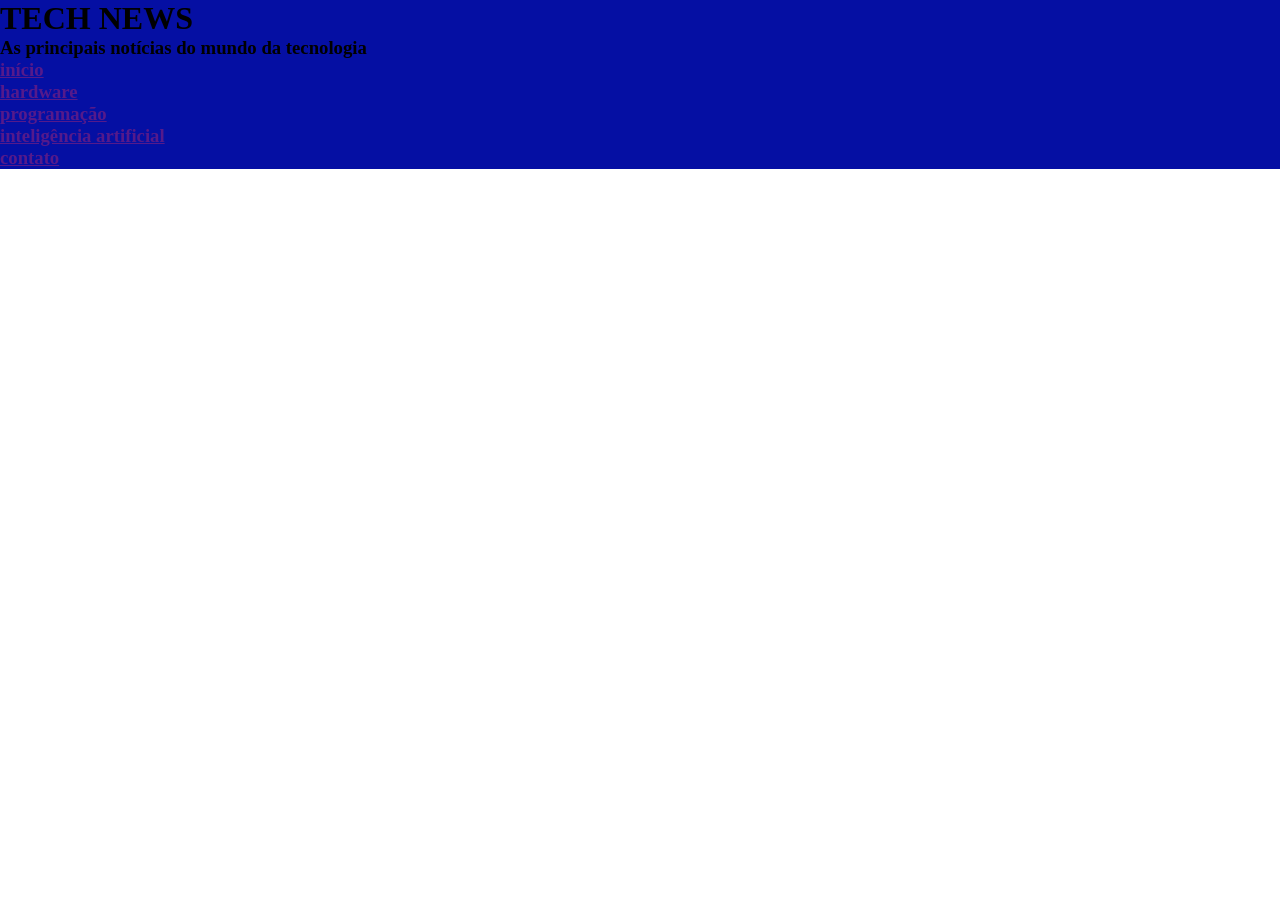
==== index2.html @ c2ec3ba0 "novo" ====
<!DOCTYPE html>
<html lang="pt-br">
<head>
    <meta charset="UTF-8">
    <meta name="viewport" content="width=device-width, initial-scale=1.0">
    <title>Document</title>
    <link rel="stylesheet" href="style2.css">
</head>
<body>
    <header>
    
        <h1>TECH <spam>NEWS</spam></h1>
        <h3>As principais notícias do mundo da tecnologia<h3>
            <ul>
                <li><a href="">início</a></li>
                <li><a href="">hardware</a></li>
                <li><a href="">programação</a></li>
                <li><a href="">inteligência artificial</a></li>
                <li><a href="">contato</a></li>

            </ul>
    </header>
</body>
</html>
---- style2.css ----
@charset "UTF-8";

:root{
    --cor1:#00020E;
    --cor3:#003B96;
    --cor4:white;
    --cor5:#050FA3;
    --cor6:#1120F0;

}

*{
    margin: 0px;
    padding: 0px;
}
header{
    background-color: var(--cor5);
}
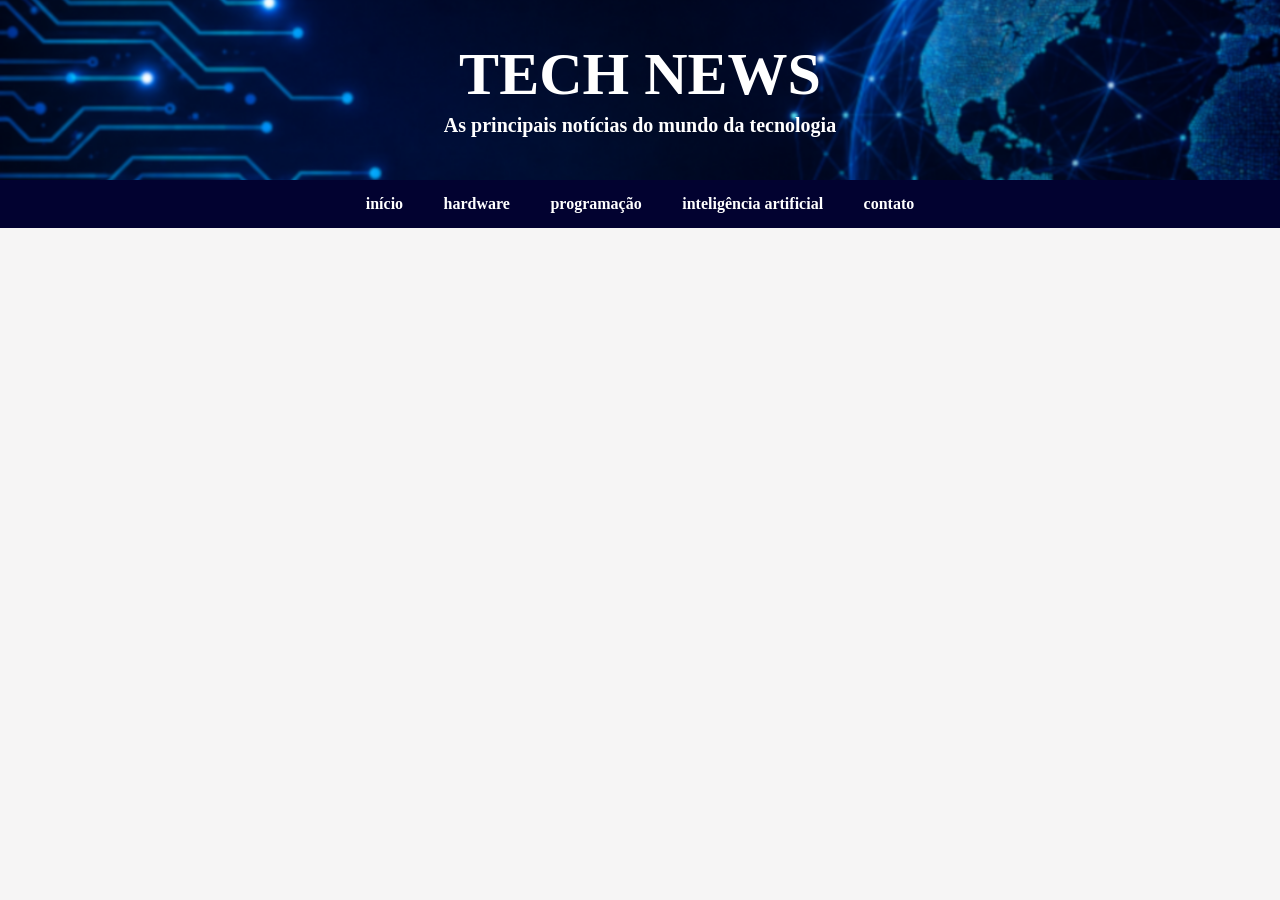
==== commit 48006b18: "nov" ====
--- a/index2.html
+++ b/index2.html
@@ -9,16 +9,23 @@
 <body>
     <header>
     
-        <h1>TECH <spam>NEWS</spam></h1>
-        <h3>As principais notícias do mundo da tecnologia<h3>
-            <ul>
-                <li><a href="">início</a></li>
-                <li><a href="">hardware</a></li>
-                <li><a href="">programação</a></li>
-                <li><a href="">inteligência artificial</a></li>
-                <li><a href="">contato</a></li>
+        <h1>TECH NEWS</h1>
+        <h2>As principais notícias do mundo da tecnologia<h2>
+          
+    </header>
+    <nav>
+    <ul>
+        <li><a href="">início</a></li>
+        <li><a href="">hardware</a></li>
+        <li><a href="">programação</a></li>
+        <li><a href="">inteligência artificial</a></li>
+        <li><a href="">contato</a></li>
+    </ul>
+</nav>
+    <main>
 
-            </ul>
-    </header>
+    
+    </main>
+    
 </body>
 </html>
--- a/style2.css
+++ b/style2.css
@@ -12,7 +12,57 @@
 *{
     margin: 0px;
     padding: 0px;
+    
+}
+body{
+    background-color: rgba(236, 234, 234, 0.445);
 }
 header{
+  
+    background-image: url(imagens/imagem0.png);
+    background-size: cover;
+    background-position: center;
+    height: 180px;
+    text-align: center;
     background-color: var(--cor5);
-}+}
+header h1{
+    color: white;
+    font-size: 60px;
+    padding-top: 40px;
+    margin: 0px;
+}
+h2{
+    color: white;
+    font-size: 20px;
+    margin-top: 5px;
+}
+nav{
+    background-color: rgb(2, 2, 48)
+    ;
+    padding: 15px;
+    text-align: center;
+}
+nav a{
+    color: white;
+    text-decoration: none;
+    margin: 0.25px;
+    font-weight: bold;
+}
+nav a:hover{
+    color:#003B96;
+}
+nav ul{
+    display: flex;
+    justify-content: center;
+    list-style: none;
+}
+nav li{
+    margin: 0 20px;
+}
+main{
+    
+}
+
+
+
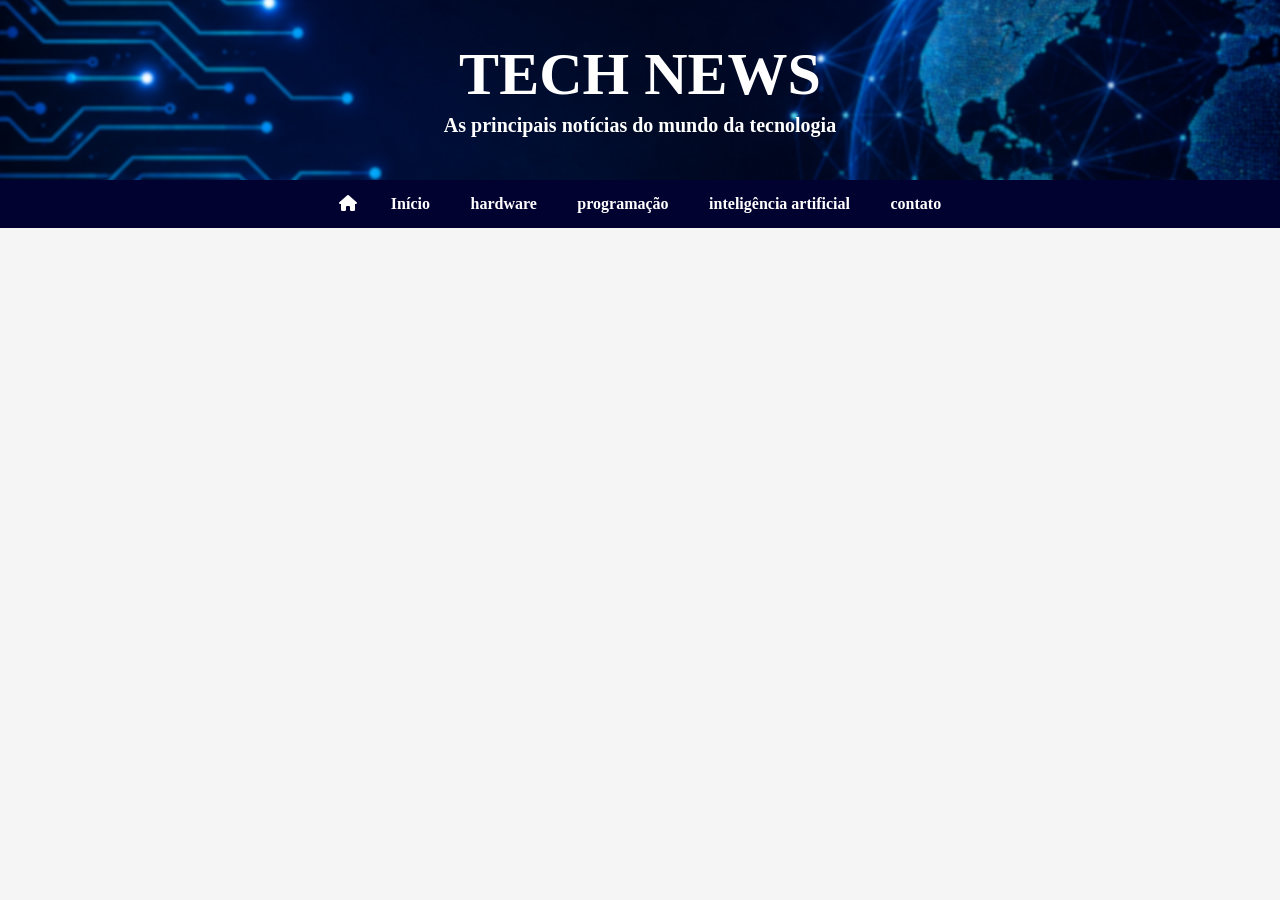
==== commit 3ac37223: "novo" ====
--- a/index2.html
+++ b/index2.html
@@ -5,6 +5,7 @@
     <meta name="viewport" content="width=device-width, initial-scale=1.0">
     <title>Document</title>
     <link rel="stylesheet" href="style2.css">
+    <link rel="stylesheet" href="https://cdnjs.cloudflare.com/ajax/libs/font-awesome/6.7.2/css/all.min.css">
 </head>
 <body>
     <header>
@@ -15,7 +16,12 @@
     </header>
     <nav>
     <ul>
-        <li><a href="">início</a></li>
+        <li>
+    <a href="">
+        <i class="fa-solid fa-house"></i> Início
+    </a>
+</li>
+     
         <li><a href="">hardware</a></li>
         <li><a href="">programação</a></li>
         <li><a href="">inteligência artificial</a></li>
--- a/style2.css
+++ b/style2.css
@@ -60,6 +60,13 @@
 nav li{
     margin: 0 20px;
 }
+.fa-house{
+    margin-right: 30px;
+    
+}
+.fa-house a:hover{
+    color: #003B96;
+}
 main{
     
 }
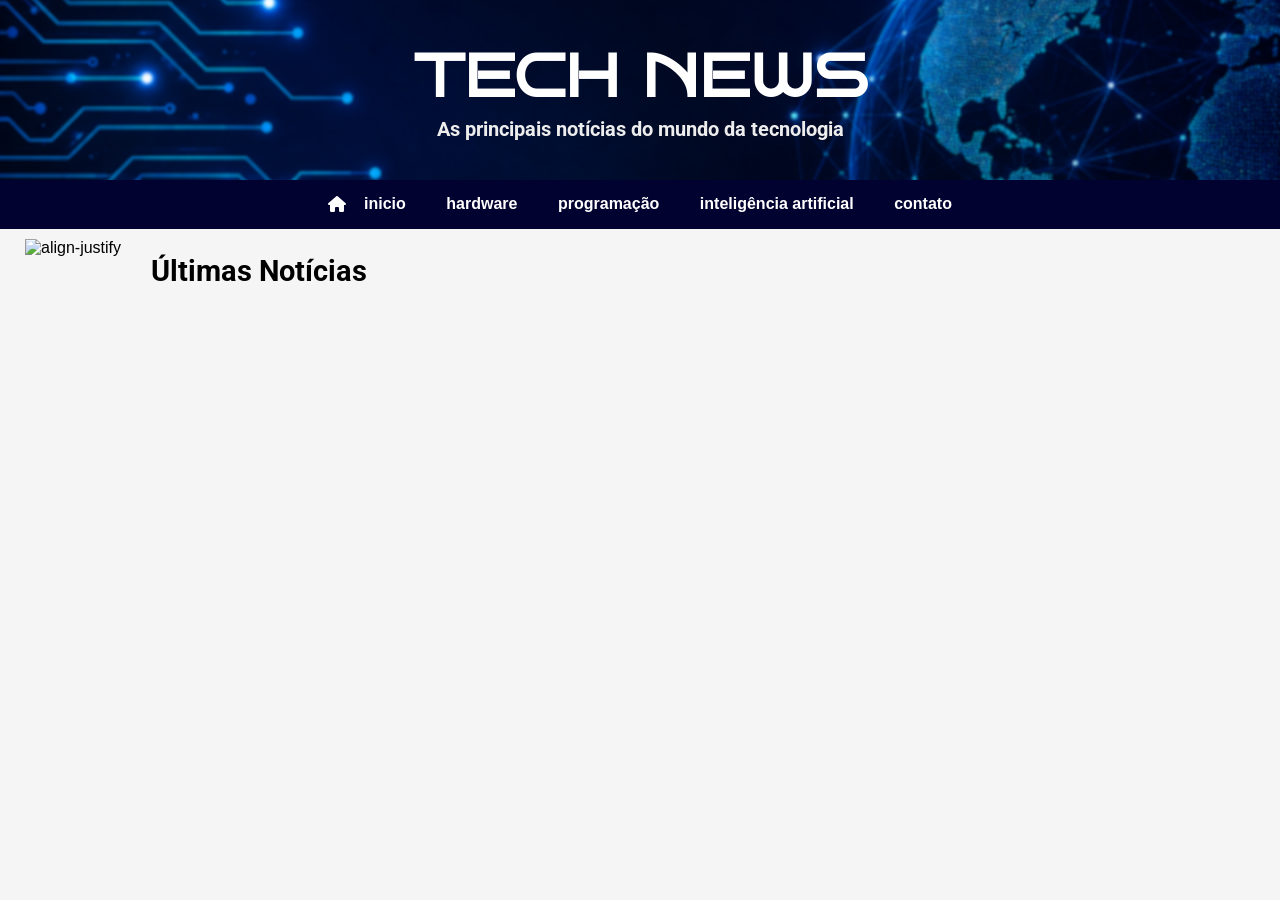
==== commit 9d377700: "novo" ====
--- a/index2.html
+++ b/index2.html
@@ -15,13 +15,16 @@
           
     </header>
     <nav>
+
     <ul>
-        <li>
-    <a href="">
-        <i class="fa-solid fa-house"></i> Início
-    </a>
-</li>
-     
+
+                
+          <li>
+         <a href="">
+            <i class="fa-solid fa-house"></i>
+            inicio
+         </a>
+        </li>  
         <li><a href="">hardware</a></li>
         <li><a href="">programação</a></li>
         <li><a href="">inteligência artificial</a></li>
@@ -29,6 +32,19 @@
     </ul>
 </nav>
     <main>
+       
+       
+            <section class="tres">
+                <img src="https://img.icons8.com/fluency-systems-filled/48/align-justify.png" alt="align-justify" alt="">
+                    <h2 class="h2">Últimas Notícias</h2>
+                </img>
+            </section>
+
+        <div>
+            
+
+
+        </div>
 
     
     </main>
--- a/style2.css
+++ b/style2.css
@@ -1,4 +1,9 @@
 @charset "UTF-8";
+
+@import url('https://fonts.googleapis.com/css2?family=Bruno+Ace+SC&family=Sriracha&display=swap');
+
+@import url('https://fonts.googleapis.com/css2?family=Roboto:ital,wght@0,100..900;1,100..900&display=swap');
+
 
 :root{
     --cor1:#00020E;
@@ -6,6 +11,8 @@
     --cor4:white;
     --cor5:#050FA3;
     --cor6:#1120F0;
+    --font1: "Bruno Ace SC", sans-serif;
+    --font2:  "Roboto", sans-serif;
 
 }
 
@@ -16,12 +23,13 @@
 }
 body{
     background-color: rgba(236, 234, 234, 0.445);
+    font-family: sans-serif;
 }
 header{
   
     background-image: url(imagens/imagem0.png);
     background-size: cover;
-    background-position: center;
+    background-position: left,center;
     height: 180px;
     text-align: center;
     background-color: var(--cor5);
@@ -31,11 +39,13 @@
     font-size: 60px;
     padding-top: 40px;
     margin: 0px;
+    font-family: var(--font1);
 }
 h2{
-    color: white;
+    color: rgb(238, 237, 237);
     font-size: 20px;
     margin-top: 5px;
+    font-family: var(--font2);
 }
 nav{
     background-color: rgb(2, 2, 48)
@@ -60,16 +70,39 @@
 nav li{
     margin: 0 20px;
 }
+
+nav ul li a{
+    display: flex;
+    align-items: center;
+    gap: 18px;
+    text-decoration: none;
+}
 .fa-house{
-    margin-right: 30px;
+    color: white;
+}
+
+main{
+    font-family: Arial, Helvetica, sans-serif;
+    color: black;
+
     
 }
-.fa-house a:hover{
-    color: #003B96;
+section{
+    display: flex;
+    
 }
-main{
-    
+.tres{
+   padding: 10px;
+   margin-left: 15px;
+  
+}
+.h2{
+    color: black;
+    padding: 10px;
+    margin-left: 20px;
+    font-size: 1.8em;
 }
 
 
 
+
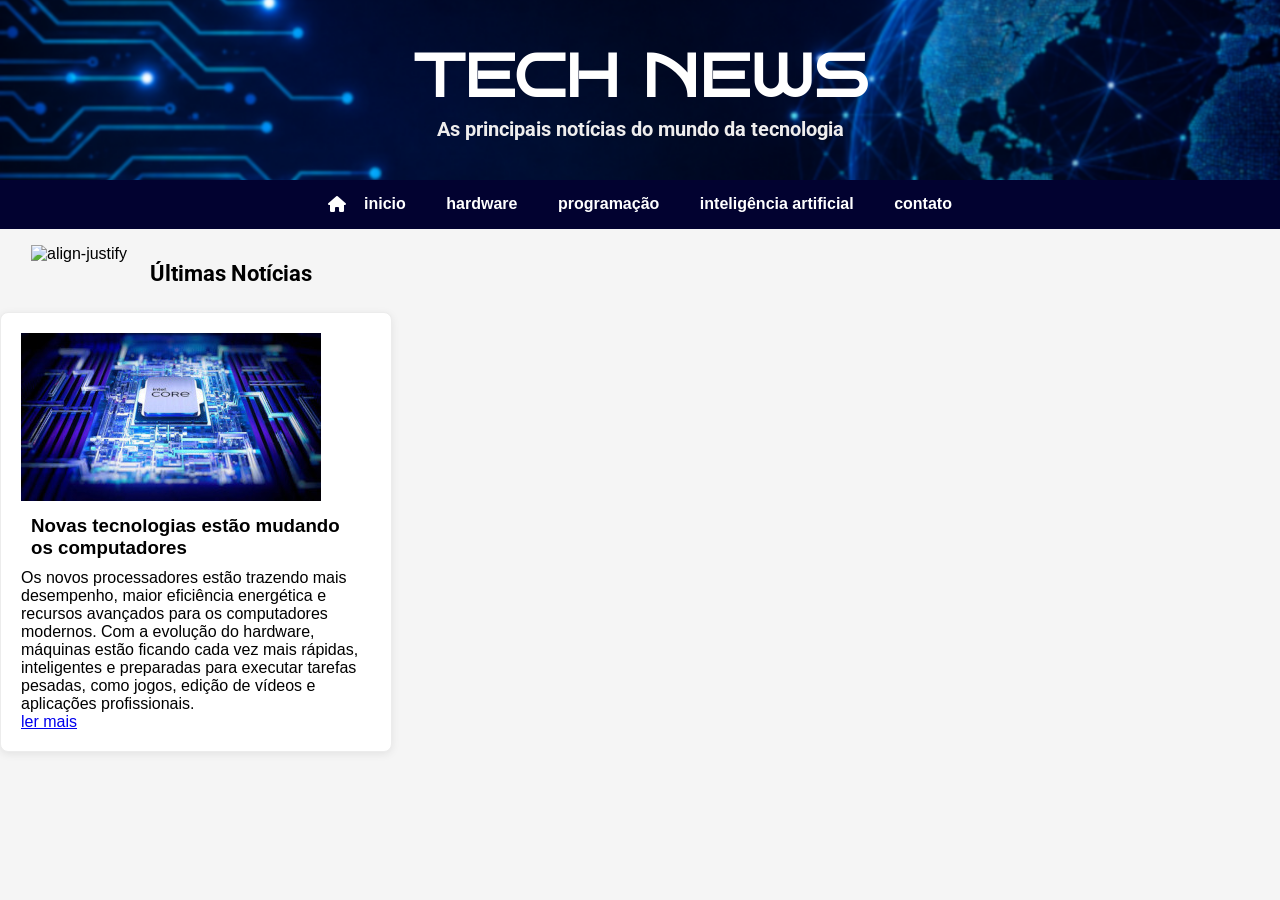
==== commit 59e7e38b: "aa" ====
--- a/index2.html
+++ b/index2.html
@@ -40,13 +40,26 @@
                 </img>
             </section>
 
-        <div>
+        <section>
+            <div class="quadrado">
+                <img src="imagens/images-1-p.jpg" alt="">
+
+                <aside>
+                    <h3 class="tituloh3">Novas tecnologias estão mudando os computadores</h3>
+                    <p class="texto1">
+                        Os novos processadores estão trazendo mais desempenho,
+                        maior eficiência energética e recursos avançados para os
+                        computadores modernos.
+                        Com a evolução do hardware, máquinas estão ficando cada
+                        vez mais rápidas, inteligentes e preparadas para executar
+                        tarefas pesadas, como jogos, edição de vídeos e aplicações
+                        profissionais.
+                    </p>
+                    <a class="ler" href="https://cpu.userbenchmark.com/" target="_blank"><p class="link">ler mais</p></a>
+                </aside>
             
-
-
-        </div>
-
-    
+            </div>
+        </section>
     </main>
     
 </body>
--- a/style2.css
+++ b/style2.css
@@ -22,7 +22,8 @@
     
 }
 body{
-    background-color: rgba(236, 234, 234, 0.445);
+    background-color: #f5f5f5;
+    ;
     font-family: sans-serif;
 }
 header{
@@ -52,12 +53,14 @@
     ;
     padding: 15px;
     text-align: center;
+    
 }
 nav a{
     color: white;
     text-decoration: none;
     margin: 0.25px;
     font-weight: bold;
+  
 }
 nav a:hover{
     color:#003B96;
@@ -82,25 +85,47 @@
 }
 
 main{
+     max-width: 1200px;
     font-family: Arial, Helvetica, sans-serif;
     color: black;
+   
 
     
 }
 section{
     display: flex;
     
+    
 }
 .tres{
-   padding: 10px;
+   padding: 1em;
    margin-left: 15px;
+
+
   
 }
 .h2{
     color: black;
     padding: 10px;
-    margin-left: 20px;
-    font-size: 1.8em;
+    margin-left: 13px;
+    font-size: 1.4em;
+    
+}
+section{
+   
+
+}
+.quadrado{
+    width: 350px;
+    background-color: white;
+    padding: 20px;
+    border-radius: 8px;
+    border: 1px solid #ececec;
+   box-shadow: 0 2px 8px rgba(0,0,0,.08);
+
+}
+h3{
+    padding: 10px;
 }
 
 
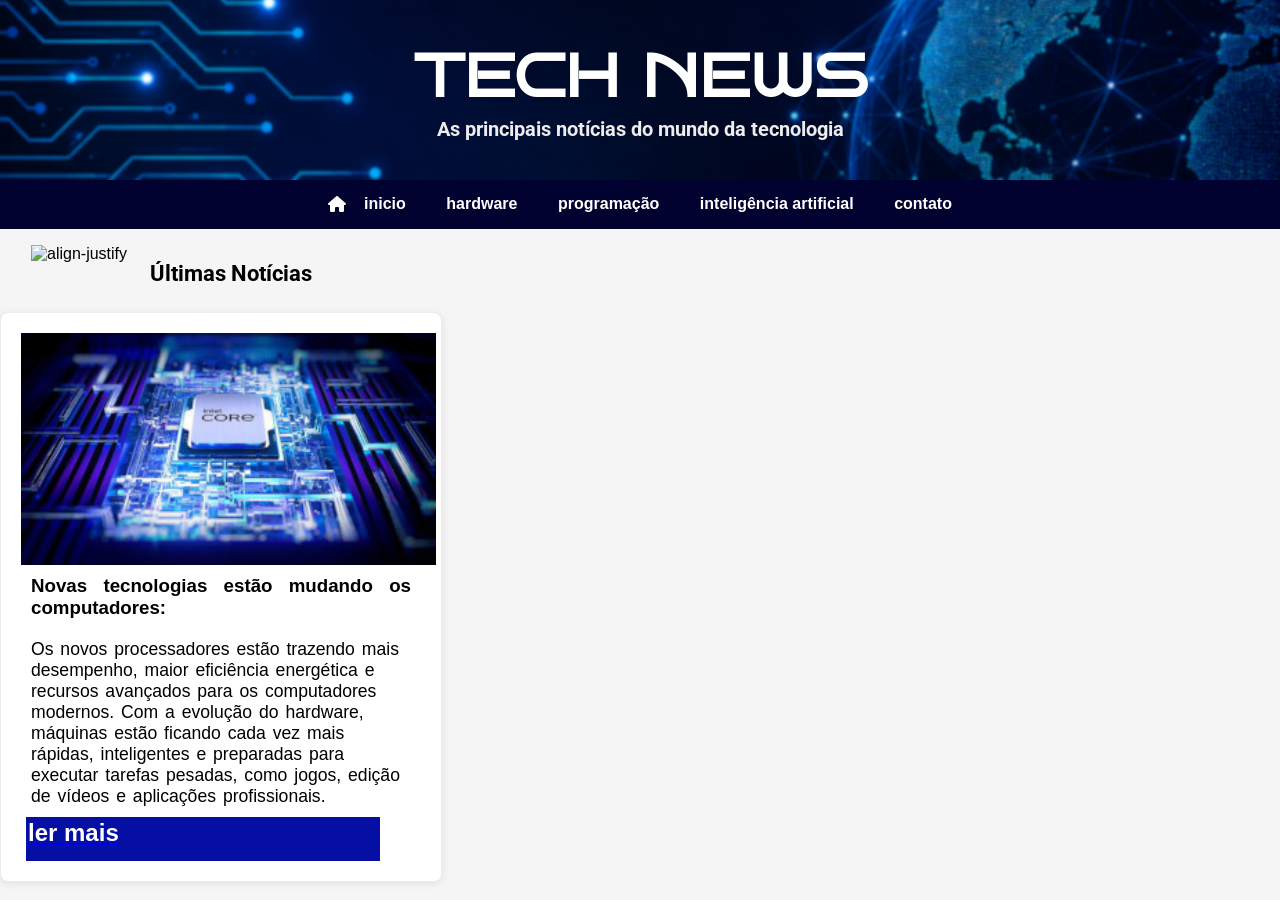
==== commit 22f9c370: "aa" ====
--- a/index2.html
+++ b/index2.html
@@ -42,10 +42,10 @@
 
         <section>
             <div class="quadrado">
-                <img src="imagens/images-1-p.jpg" alt="">
+                <aside class="imagem1"><img  src="imagens/images-1-p.jpg" alt=""></aside>
 
                 <aside>
-                    <h3 class="tituloh3">Novas tecnologias estão mudando os computadores</h3>
+                    <h3 class="tituloh3">Novas tecnologias estão mudando os computadores:</h3>
                     <p class="texto1">
                         Os novos processadores estão trazendo mais desempenho,
                         maior eficiência energética e recursos avançados para os
--- a/style2.css
+++ b/style2.css
@@ -111,12 +111,12 @@
     font-size: 1.4em;
     
 }
-section{
-   
-
+main{
+    width: 400px;
+    height: 400px;
 }
 .quadrado{
-    width: 350px;
+    width: 400px;
     background-color: white;
     padding: 20px;
     border-radius: 8px;
@@ -124,10 +124,39 @@
    box-shadow: 0 2px 8px rgba(0,0,0,.08);
 
 }
+aside.imagem1 img{
+    width: 415px;
+    display: flex;
+    justify-content: space-between;
+    align-items: flex-start;
+    
+}
 h3{
     padding: 10px;
+    text-align: justify;
+  
+}
+p.texto1{
+    padding: 10px;
+    margin: auto;
+    font-size: 1.1em;
+    word-spacing: 2px ;
+   
+}
+
+.link{
+    width: 350px;
+    height: 40px;
+    background-color: #050FA3;
+    color: white;
+    text-decoration: none;
+    font-weight: bolder;
+    font-size: 1.5em ;
+    padding: 2px;
+    margin-left: 5px;
+    text-align: bottom,center;
+    
+
 }
 
 
-
-
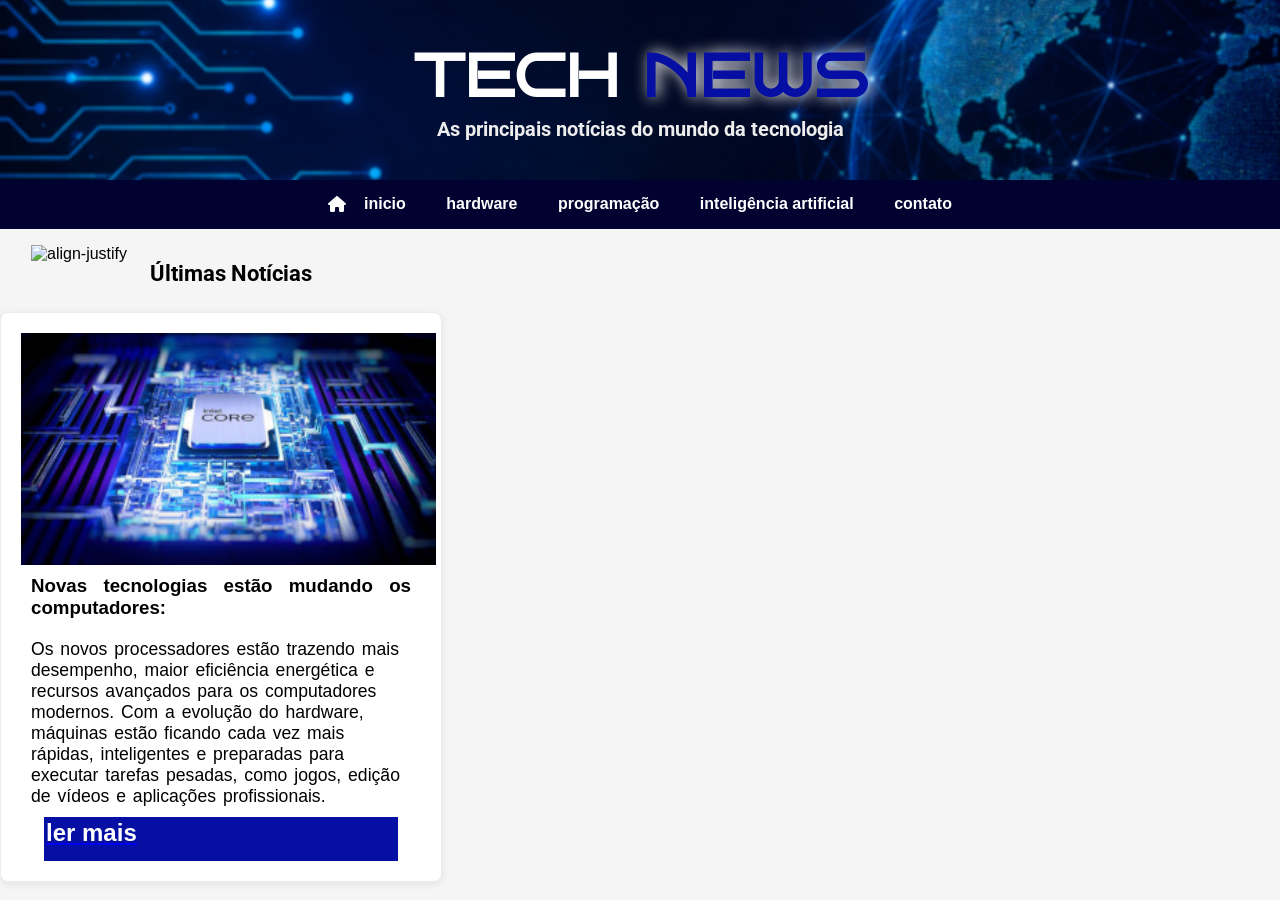
==== commit 87fa62ca: "tiutlo" ====
--- a/index2.html
+++ b/index2.html
@@ -10,7 +10,7 @@
 <body>
     <header>
     
-        <h1>TECH NEWS</h1>
+        <h1>TECH<span> NEWS</span></h1>
         <h2>As principais notícias do mundo da tecnologia<h2>
           
     </header>
--- a/style2.css
+++ b/style2.css
@@ -42,6 +42,12 @@
     margin: 0px;
     font-family: var(--font1);
 }
+span{
+    color: #050FA3;
+    text-shadow: 3px 0px 15px white ;
+    
+}
+
 h2{
     color: rgb(238, 237, 237);
     font-size: 20px;
@@ -154,9 +160,15 @@
     font-size: 1.5em ;
     padding: 2px;
     margin-left: 5px;
-    text-align: bottom,center;
+    
     
 
 }
+p.link{
+    text-align:right,bottom;
+    margin:auto;
+    
+   
+}
 
 
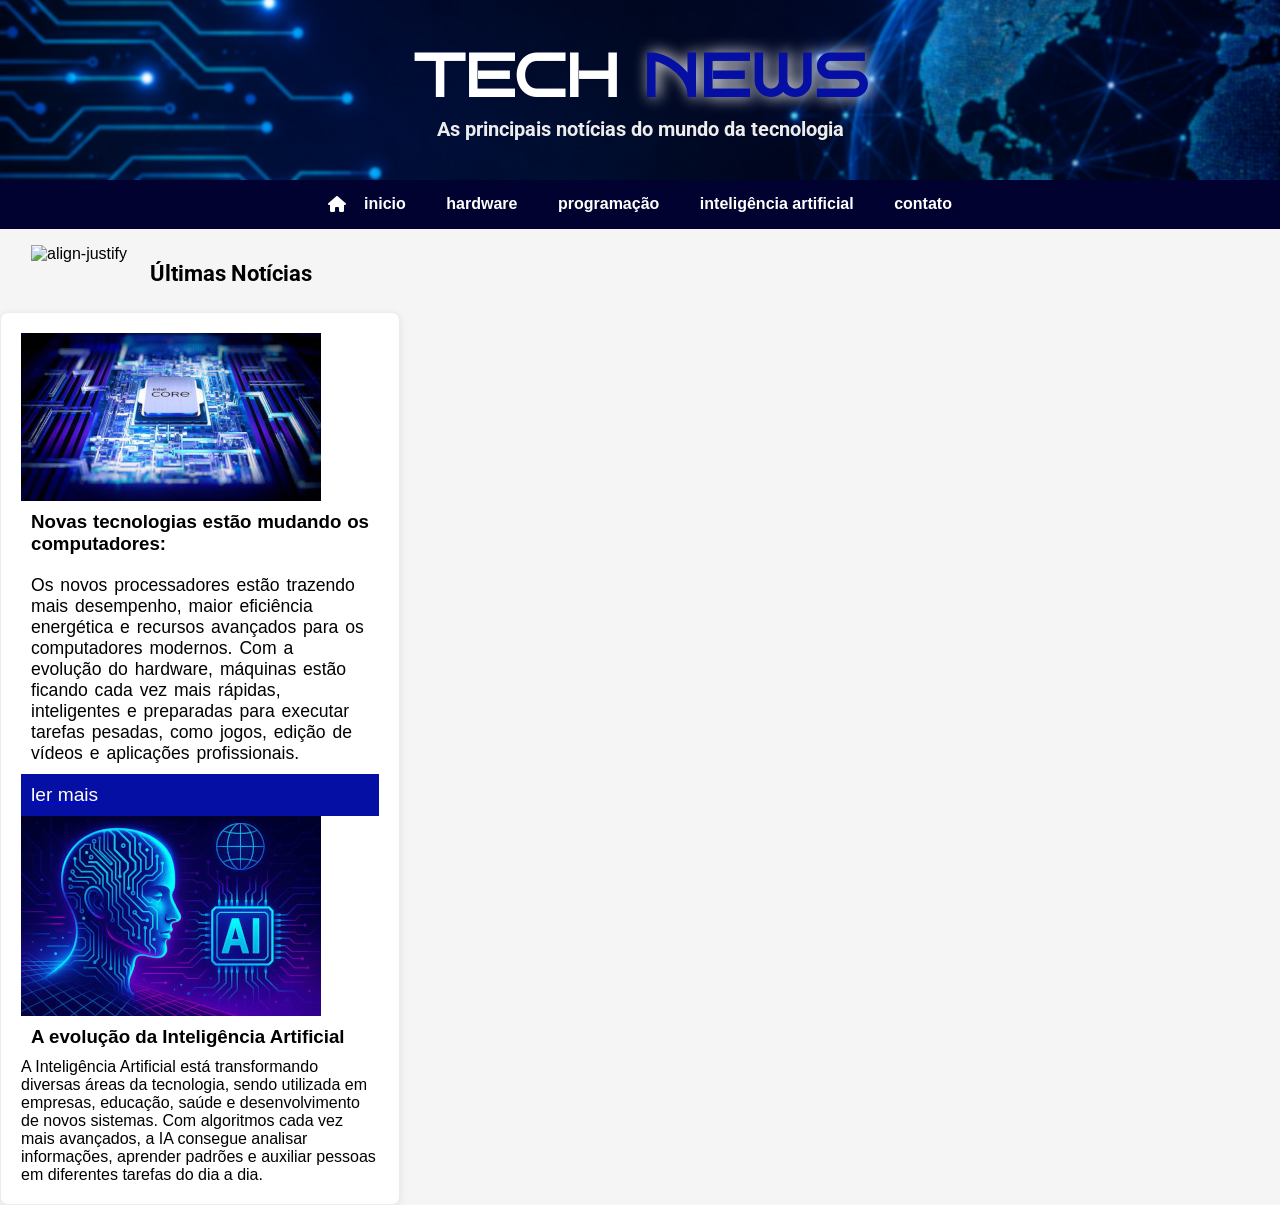
==== commit 77497a88: "a" ====
--- a/index2.html
+++ b/index2.html
@@ -42,7 +42,7 @@
 
         <section>
             <div class="quadrado">
-                <aside class="imagem1"><img  src="imagens/images-1-p.jpg" alt=""></aside>
+                <aside class="imagens"><img  src="imagens/images-1-p.jpg" alt=""></aside>
 
                 <aside>
                     <h3 class="tituloh3">Novas tecnologias estão mudando os computadores:</h3>
@@ -57,8 +57,25 @@
                     </p>
                     <a class="ler" href="https://cpu.userbenchmark.com/" target="_blank"><p class="link">ler mais</p></a>
                 </aside>
+
+                <aside class="imagens">
+                    <img src="imagens/images-2-p.jpg" alt="">
+                </aside>
+
+                <aside class="noticia2">
+                    <h3>A evolução da Inteligência Artificial</h3>
+                    <p>A Inteligência Artificial está transformando diversas áreas
+                    da tecnologia, sendo utilizada em empresas, educação,
+                    saúde e desenvolvimento de novos sistemas.
+
+                    Com algoritmos cada vez mais avançados, a IA consegue
+                    analisar informações, aprender padrões e auxiliar pessoas
+                    em diferentes tarefas do dia a dia.</p>
+                    
+                </aside>
             
             </div>
+
         </section>
     </main>
     
--- a/style2.css
+++ b/style2.css
@@ -130,11 +130,10 @@
    box-shadow: 0 2px 8px rgba(0,0,0,.08);
 
 }
-aside.imagem1 img{
-    width: 415px;
+aside.imagens{
+    
     display: flex;
-    justify-content: space-between;
-    align-items: flex-start;
+    
     
 }
 h3{
@@ -151,15 +150,12 @@
 }
 
 .link{
-    width: 350px;
-    height: 40px;
+    
     background-color: #050FA3;
     color: white;
-    text-decoration: none;
-    font-weight: bolder;
-    font-size: 1.5em ;
-    padding: 2px;
-    margin-left: 5px;
+    font-size: 1.2em ;
+    padding: 10px;
+    
     
     
 
@@ -170,5 +166,8 @@
     
    
 }
+article.img2{
+    display: contents;
+}
 
 
